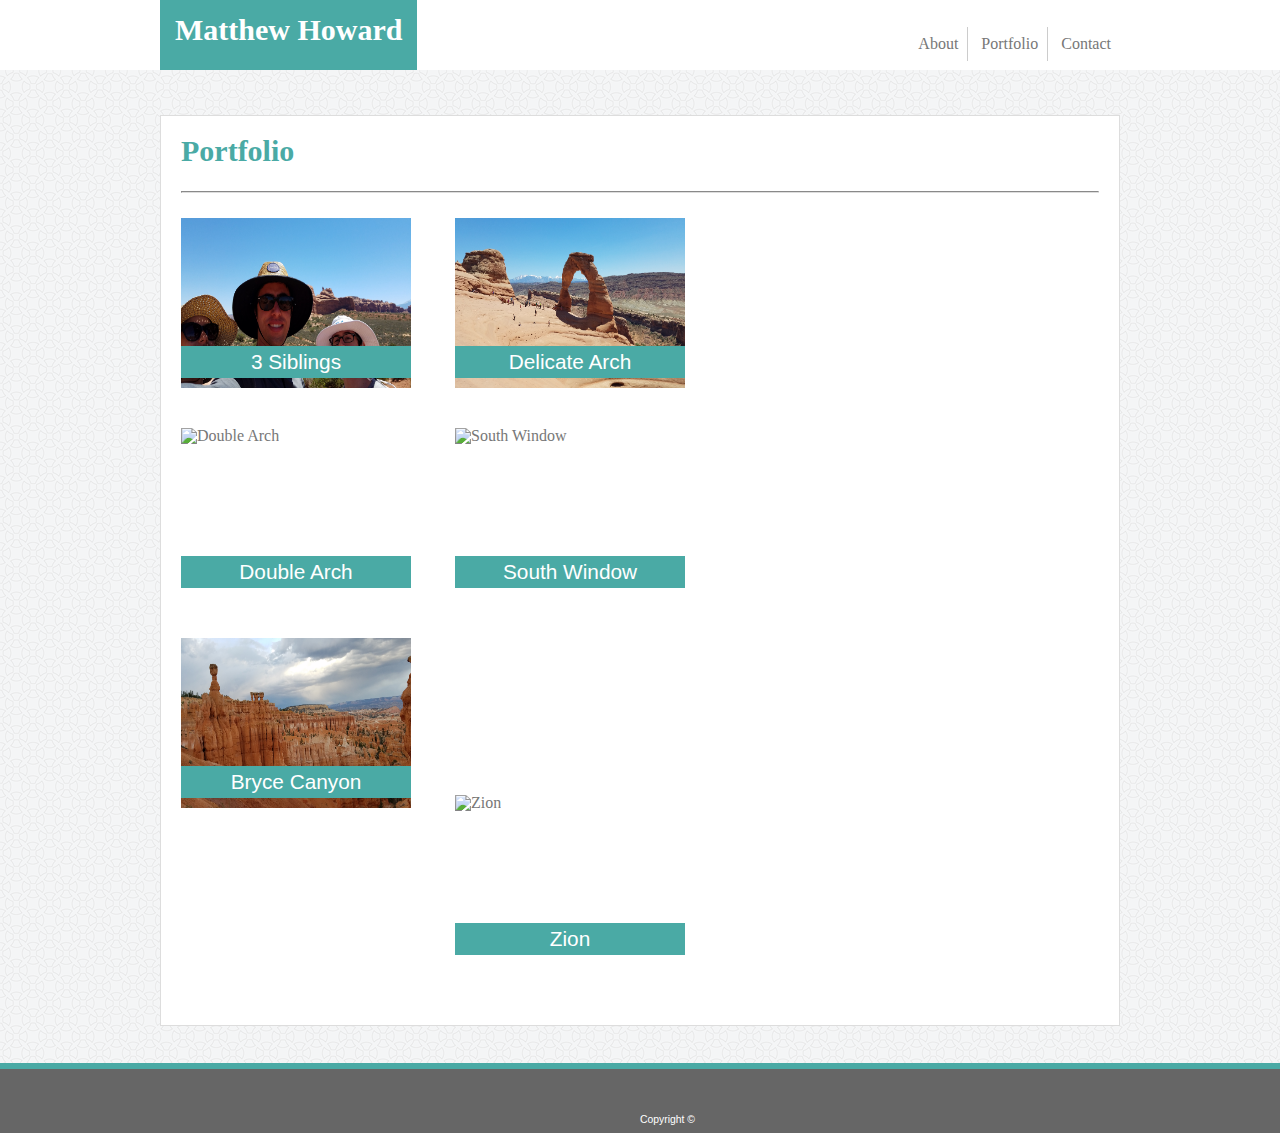
==== portfolio.html @ bfaa15e0 "Initial commit" ====
<!-- Repo git@github.com:poweredhoward/PortfolioSite.git -->

<!DOCTYPE HTML>
<html>
<head>
	<title>Portfolio</title>
	<meta charset="UTF-8">
	<link rel = "stylesheet" type = "text/css" href = "assets/css/reset.css">
	<link rel = "stylesheet" type = "text/css" href = "assets/css/styles.css">
	
</head>

<body>
	<div id = "navsection">
		<h1>Matthew Howard</h1>
		<nav>
			<ul>
				<li><a href = "index.html">About</a></li>
				<li><a href = "portfolio.html">Portfolio</a></li>
				<li style = "border: none;"><a href = "contact.html">Contact</a></li>
			</ul>
		</nav>
	</div>


	<div class = "mainbody">
	
		<div class = "maincontent">

			<h2>Portfolio</h2>

			<hr>
			
			<div class = "left-tile ">
				<img src = "assets/images/img1.jpg" alt = "3 siblings" class = "portfolio-image">
				<div class = "text-overlay">
					<p>3 Siblings</p>
				</div>
			</div>

			<div class = "right-tile">
				<img src = "assets/images/img2.jpg" alt = "Delicate Arch" class = "portfolio-image">
				<div class = "text-overlay">
					<p>Delicate Arch</p>
				</div>
			</div>

			<br>

			<div class = "left-tile ">
				<img src = "assets/images/img3.jpg" alt = "Double Arch" class = "portfolio-image">
				<div class = "text-overlay">
					<p>Double Arch</p>
				</div>
			</div>

			<div class = "right-tile">
				<img src = "assets/images/img4.jpg" alt = "South Window" class = "portfolio-image">
				<div class = "text-overlay">
					<p>South Window</p>
				</div>
			</div>

			<br>


			<div class = "left-tile ">
				<img src = "assets/images/img5.jpg" alt = "Bryce Canyon" class = "portfolio-image">
				<div class = "text-overlay">
					<p>Bryce Canyon</p>
				</div>
			</div>

			<div class = "right-tile">
				<img src = "assets/images/img6.jpg" alt = "Zion" class = "portfolio-image">
				<div class = "text-overlay">
					<p>Zion</p>
				</div>
			</div>


			</div>

		<br>
		<br>

	</div>
	
	<footer class = "footer">
		<p>Copyright &copy;</p>
	</footer>


</body>
</html>
---- assets/css/styles.css ----
* {

	box-sizing: border-box;
	color: #777777;
}

p {
	font-size: 130%;
	font-family: 'Arial', 'Helvetica Neue', Helvetica, sans-serif;
	line-height: 155%;
}

ul {
	text-align: center;
	display: inline-block;
	background-color: white;
}

li a {
	text-decoration: none;
}

h1, h2 {
	font-size: 30px;
	font-weight: bold;
	font-family: 'Georgia', Times, Times New Roman, serif;
}


h2 {
	color: #4aaaa5;
}

h1 {
	display: inline;
	position: absolute;
	bottom: 0px;
	background-color: #4aaaa5;
	color: white;
	padding: 15px;
	height: 100%
}

input {
	margin: 7px 0 12px 0;
}

textarea {
	width: 100%;
	min-height: 150px;
	max-height: 250px; 
}

hr {
	margin-top: 25px;
	margin-bottom: 25px;
	width: 100%;
	background-color: #dddddd;
	border-color: #dddddd;
}

nav {
	position: absolute;
	display: inline-block;
	float: right;
	bottom: 9px;
	right: 0px;
}

li {
	display: inline-block;
	background-color: white;
	padding: 9px;
	border-right: 1px solid #cccccc;
}

button {
	background-color: #4aaaa5;
	min-height: 30px;
	min-width: 95px;
	color: white;
	margin-top: 10px;
	border: none;
}

.portfolio-image {
	height: 100%;
	width: 100%;
}


.left-tile {
	position: relative;
	height: 170px;
	width: 230px;
	display: inline-block;
	float-left;
	margin-right: 40px;
}

.right-tile {
	position: relative;
	height: 170px;
	width: 230px;
	display: inline-block;
}

.right-tile, .left-tile {
	margin-bottom: 40px;
}

.text-overlay p{
	position: absolute;
	bottom: 10px;
	background-color: #4aaaa5;
	width: 100%;
	color: white;
	z-index: 2;
	text-align: center;
}

#navsection {
	max-width: 960px;
	position: relative;
	width: 75%;
	margin: auto;
	background-color: white;
	min-height: 70px;
}


.mainbody {
	min-height: calc(95vh - 60px);
	background-color: white;
	position: relative;
	padding: 25px 0 25px 0;
	background-image: url("../images/circles-light.png");
}

.maincontent {
	background-color: white;
	position: relative;
	top: 20px;
	max-width: 960px;
	width: 75%;
	margin: auto;
	min-height: 95%;
	padding: 20px;
	border: 1px solid #dddddd;
}

#headshot {
	float: left;
	margin: 0 20px 20px 0;
}

.footer {
	position: relative;
	border-top: 6px solid #4aaaa5;
	font-size: 50%;
	background-color: #666666;
	min-height: 70px;
}

.footer p {
	position: absolute;
	bottom: 0;
	left: 50%;
	bottom: 5px;
	color: white;
}
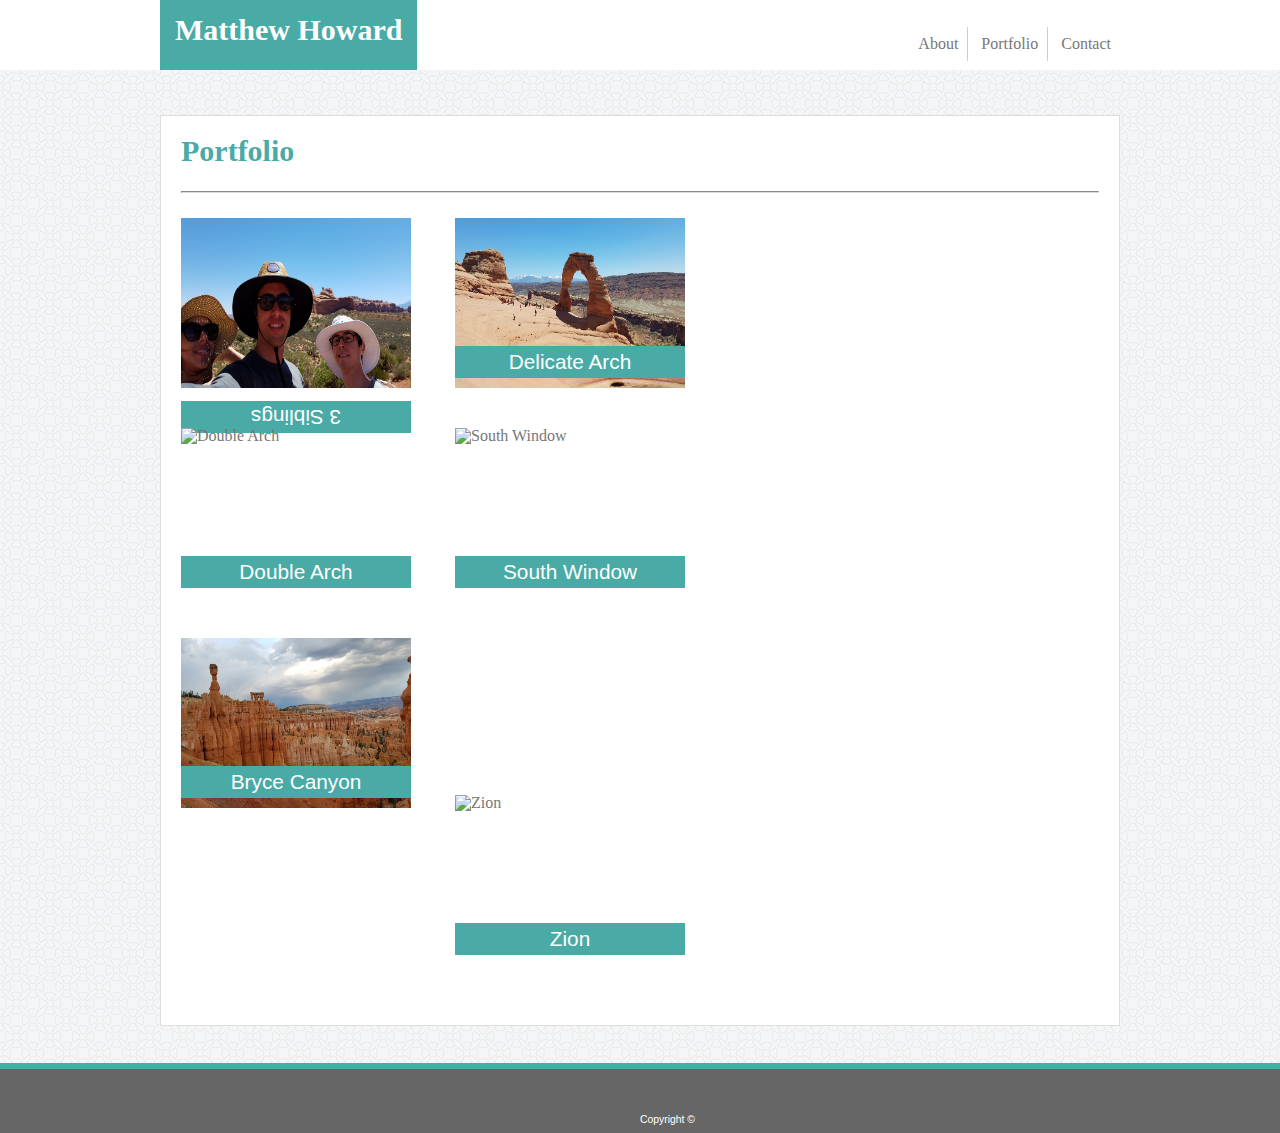
==== commit 9f458e4b: "Fixed img attributes" ====
--- a/portfolio.html
+++ b/portfolio.html
@@ -33,7 +33,7 @@
 			
 			<div class = "left-tile ">
 				<img src = "assets/images/img1.jpg" alt = "3 siblings" class = "portfolio-image">
-				<div class = "text-overlay">
+				<div class = "text-overlay" style = "transform: rotate(180deg)">
 					<p>3 Siblings</p>
 				</div>
 			</div>
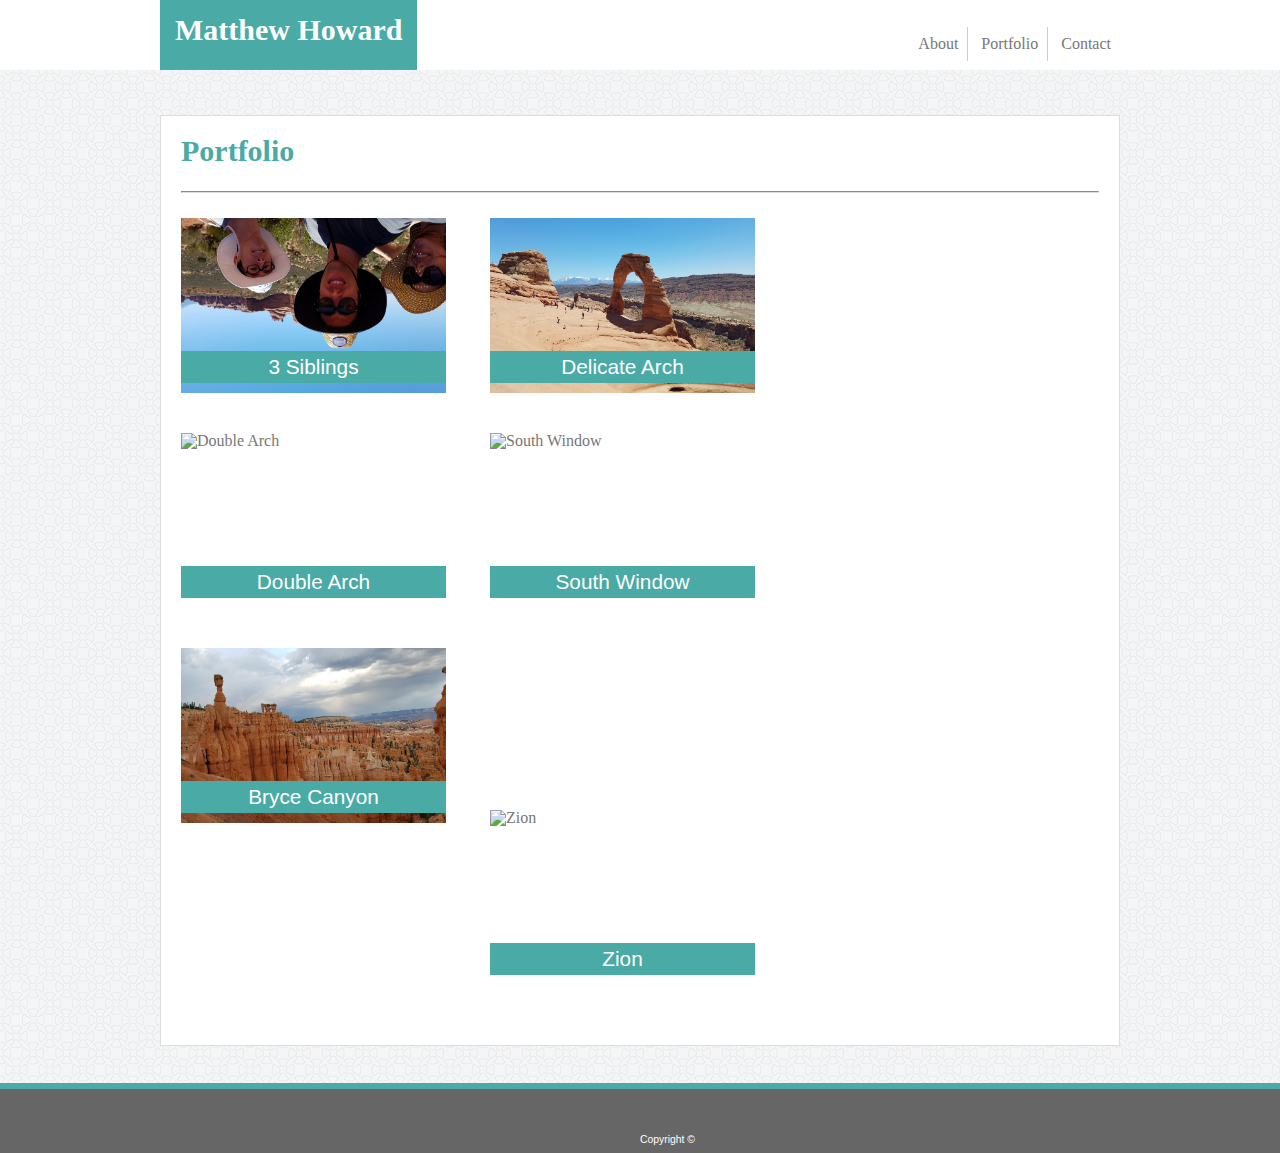
==== commit 9250f86b: "Fixed dimensions and rotate" ====
--- a/portfolio.html
+++ b/portfolio.html
@@ -32,8 +32,8 @@
 			<hr>
 			
 			<div class = "left-tile ">
-				<img src = "assets/images/img1.jpg" alt = "3 siblings" class = "portfolio-image">
-				<div class = "text-overlay" style = "transform: rotate(180deg)">
+				<img src = "assets/images/img1.jpg" alt = "3 siblings" class = "portfolio-image" style = "transform: rotate(180deg)">
+				<div class = "text-overlay" >
 					<p>3 Siblings</p>
 				</div>
 			</div>
--- a/assets/css/styles.css
+++ b/assets/css/styles.css
@@ -91,8 +91,8 @@
 
 .left-tile {
 	position: relative;
-	height: 170px;
-	width: 230px;
+	height: 175px;
+	width: 265px;
 	display: inline-block;
 	float-left;
 	margin-right: 40px;
@@ -100,8 +100,8 @@
 
 .right-tile {
 	position: relative;
-	height: 170px;
-	width: 230px;
+	height: 175px;
+	width: 265px;
 	display: inline-block;
 }
 
